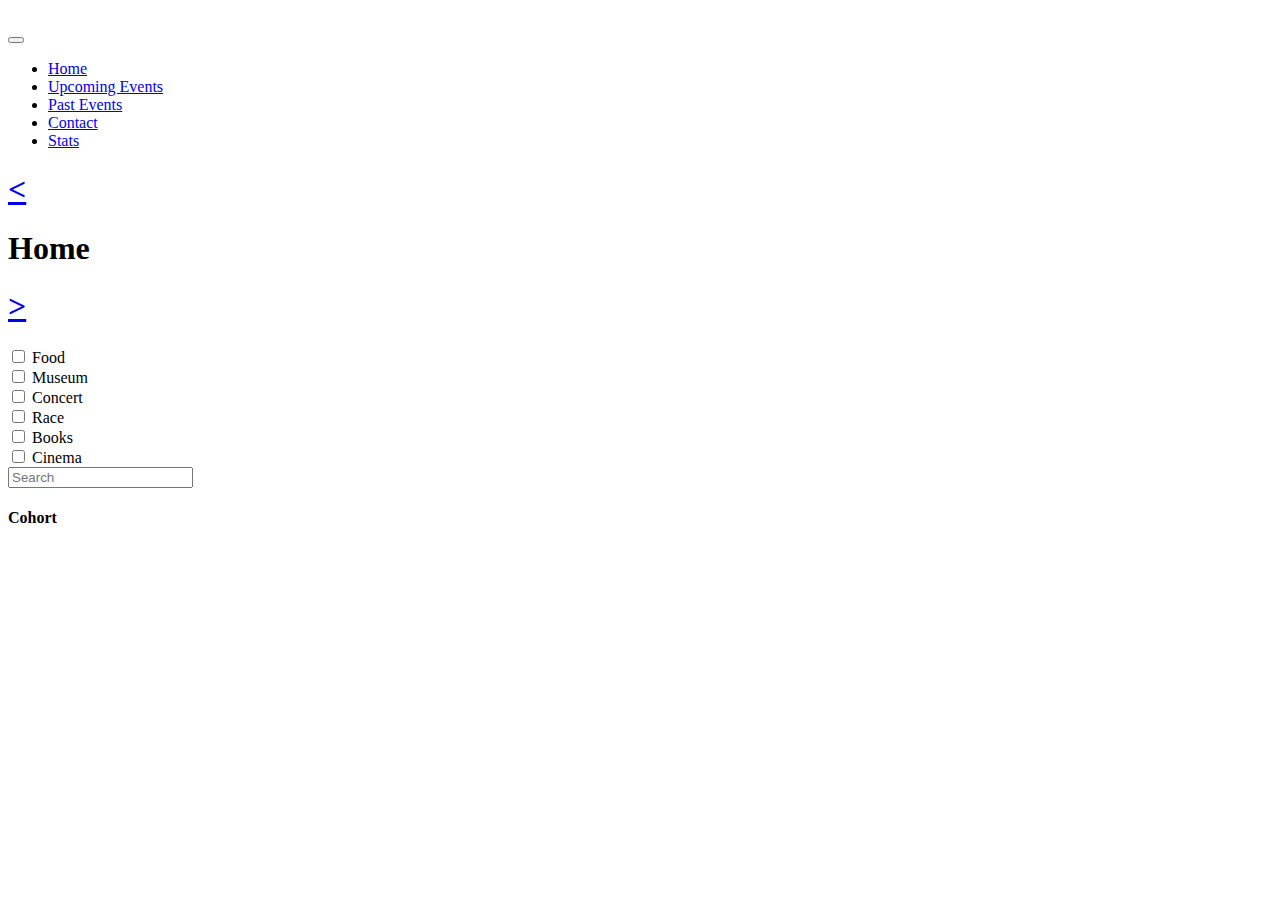
==== index.html @ 4a84f1fd "cards en past & upcoming events listo" ====
<!DOCTYPE html>
<html lang="en">
  <head>
    <meta charset="UTF-8" />
    <meta http-equiv="X-UA-Compatible" content="IE=edge" />
    <meta name="viewport" content="width=device-width, initial-scale=1.0" />
    <link rel="shortcut icon" href="./assets/images/favicon-AmazingEvents.ico" type="image/x-icon">
    <script src="https://kit.fontawesome.com/d9b982a961.js" crossorigin="anonymous"></script>
    <link rel="stylesheet" href="./assets/styles.css" />
    <link
      href="https://cdn.jsdelivr.net/npm/bootstrap@5.3.0-alpha1/dist/css/bootstrap.min.css"
      rel="stylesheet"
      integrity="sha384-GLhlTQ8iRABdZLl6O3oVMWSktQOp6b7In1Zl3/Jr59b6EGGoI1aFkw7cmDA6j6gD"
      crossorigin="anonymous"
    />
    <title>Home</title>
  </head>
  <body>
    <header>
      <div class="header d-flex justify-content-between">
        <div>
          <img src="./assets/images/Logo Amazing Events.png" alt="" class="logo"/>
        </div>
        <nav class="navbar navbar-expand-sm justify-content-end">
          <button class="navbar-toggler" type="button" data-bs-toggle="collapse" data-bs-target="#opciones" name="button">
            <span class="navbar-toggler-icon"></span>
          </button>
          <div class="collapse navbar-collapse" id="opciones">
            <ul class="navbar-nav">
              <li class="nav-item">
                <a class="nav-link active" aria-current="page" href="#">Home</a>
              </li>
              <li class="nav-item">
                <a class="nav-link" href="./upcoming_events.html">Upcoming Events</a>
              </li>
              <li class="nav-item">
                <a class="nav-link" href="./past_events.html">Past Events</a>
              </li>
              <li class="nav-item">
                <a class="nav-link" href="./contact.html">Contact</a>
              </li>
              <li class="nav-item">
                <a class="nav-link" href="./stats.html">Stats</a>
              </li>
            </ul>
          </div>
        </nav>
      </div>

      <div class="encabezado">
        <h1><a href="./stats.html"> < </a></h1>
        <h1>Home</h1>
        <h1><a href="./upcoming_events.html"> > </a></h1>
      </div>
    </header>
    <main>
      <div class="container d-flex flex-row justify-content-between">
        <div>
          <div class="form-check d-inline-block pe-3">
            <input class="form-check-input" type="checkbox" value="" id="flexCheckChecked">
            <label class="form-check-label" for="flexCheckChecked" id="category">
              Food
            </label>
          </div>
          <div class="form-check d-inline-block pe-3">
            <input class="form-check-input" type="checkbox" value="" id="flexCheckDefault">
            <label class="form-check-label" for="flexCheckDefault" id="category">
              Museum
            </label>
          </div>
          <div class="form-check d-inline-block pe-3">
            <input class="form-check-input" type="checkbox" value="" id="flexCheckDefault">
            <label class="form-check-label" for="flexCheckDefault" id="category">
              Concert
            </label>
          </div>
          <div class="form-check d-inline-block pe-3">
            <input class="form-check-input" type="checkbox" value="" id="flexCheckDefault">
            <label class="form-check-label" for="flexCheckDefault" id="category">
              Race
            </label>
          </div>
          <div class="form-check d-inline-block">
            <input class="form-check-input" type="checkbox" value="" id="flexCheckDefault">
            <label class="form-check-label" for="flexCheckDefault" id="category">
              Books
            </label>
          </div>
          <div class="form-check d-inline-block">
            <input class="form-check-input" type="checkbox" value="" id="flexCheckDefault">
            <label class="form-check-label" for="flexCheckDefault" id="category">
              Cinema 
            </label>
          </div>
        </div>
        <div>
          <form class="d-flex" role="search">
            <input class="form-control me-2" type="search" placeholder="Search" aria-label="Search">
            <i class="fa-solid fa-magnifying-glass loupe"></i>
          </form>
        </div>
      </div>
      <div class="container text-center mt-5">
        <div class="row">
          <div class="col">
            <div class="d-flex flex-wrap p-3 gap-3" id="contenedor">
            </div>
          </div>
        </div>
      </div>
    </main>
    <footer>
      <div class="container d-flex flex-row justify-content-between">
        <div>
          <i class="fa-brands fa-instagram fa-xl redes"></i>
          <i class="fa-brands fa-facebook fa-xl redes"></i>
          <i class="fa-brands fa-whatsapp fa-xl redes"></i>
        </div>
        <div>
          <h4>Cohort</h4>
        </div>
      </div>
    </footer>
    <script
      src="https://cdn.jsdelivr.net/npm/bootstrap@5.3.0-alpha1/dist/js/bootstrap.bundle.min.js"
      integrity="sha384-w76AqPfDkMBDXo30jS1Sgez6pr3x5MlQ1ZAGC+nuZB+EYdgRZgiwxhTBTkF7CXvN"
      crossorigin="anonymous"
    ></script>
    <script src="./data.js"></script>
    <script src="./index.js"></script>
  </body>
</html>
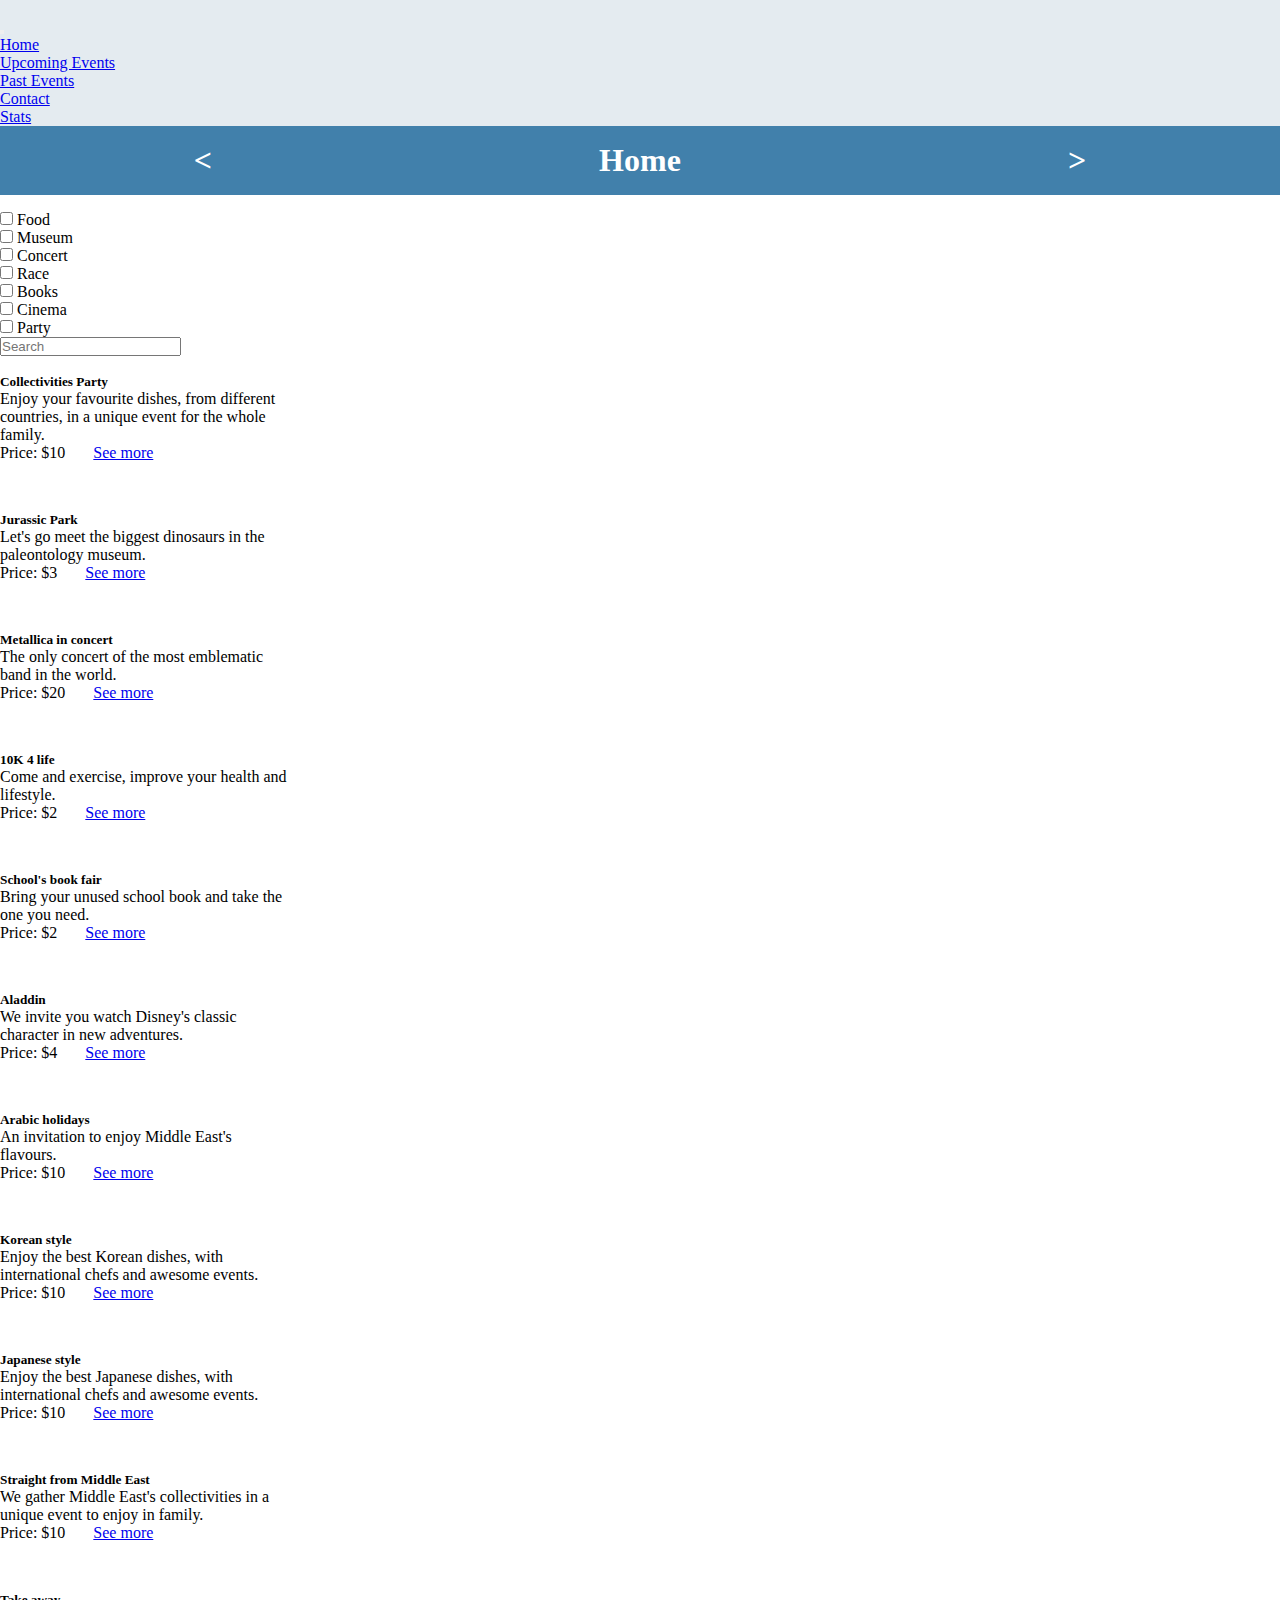
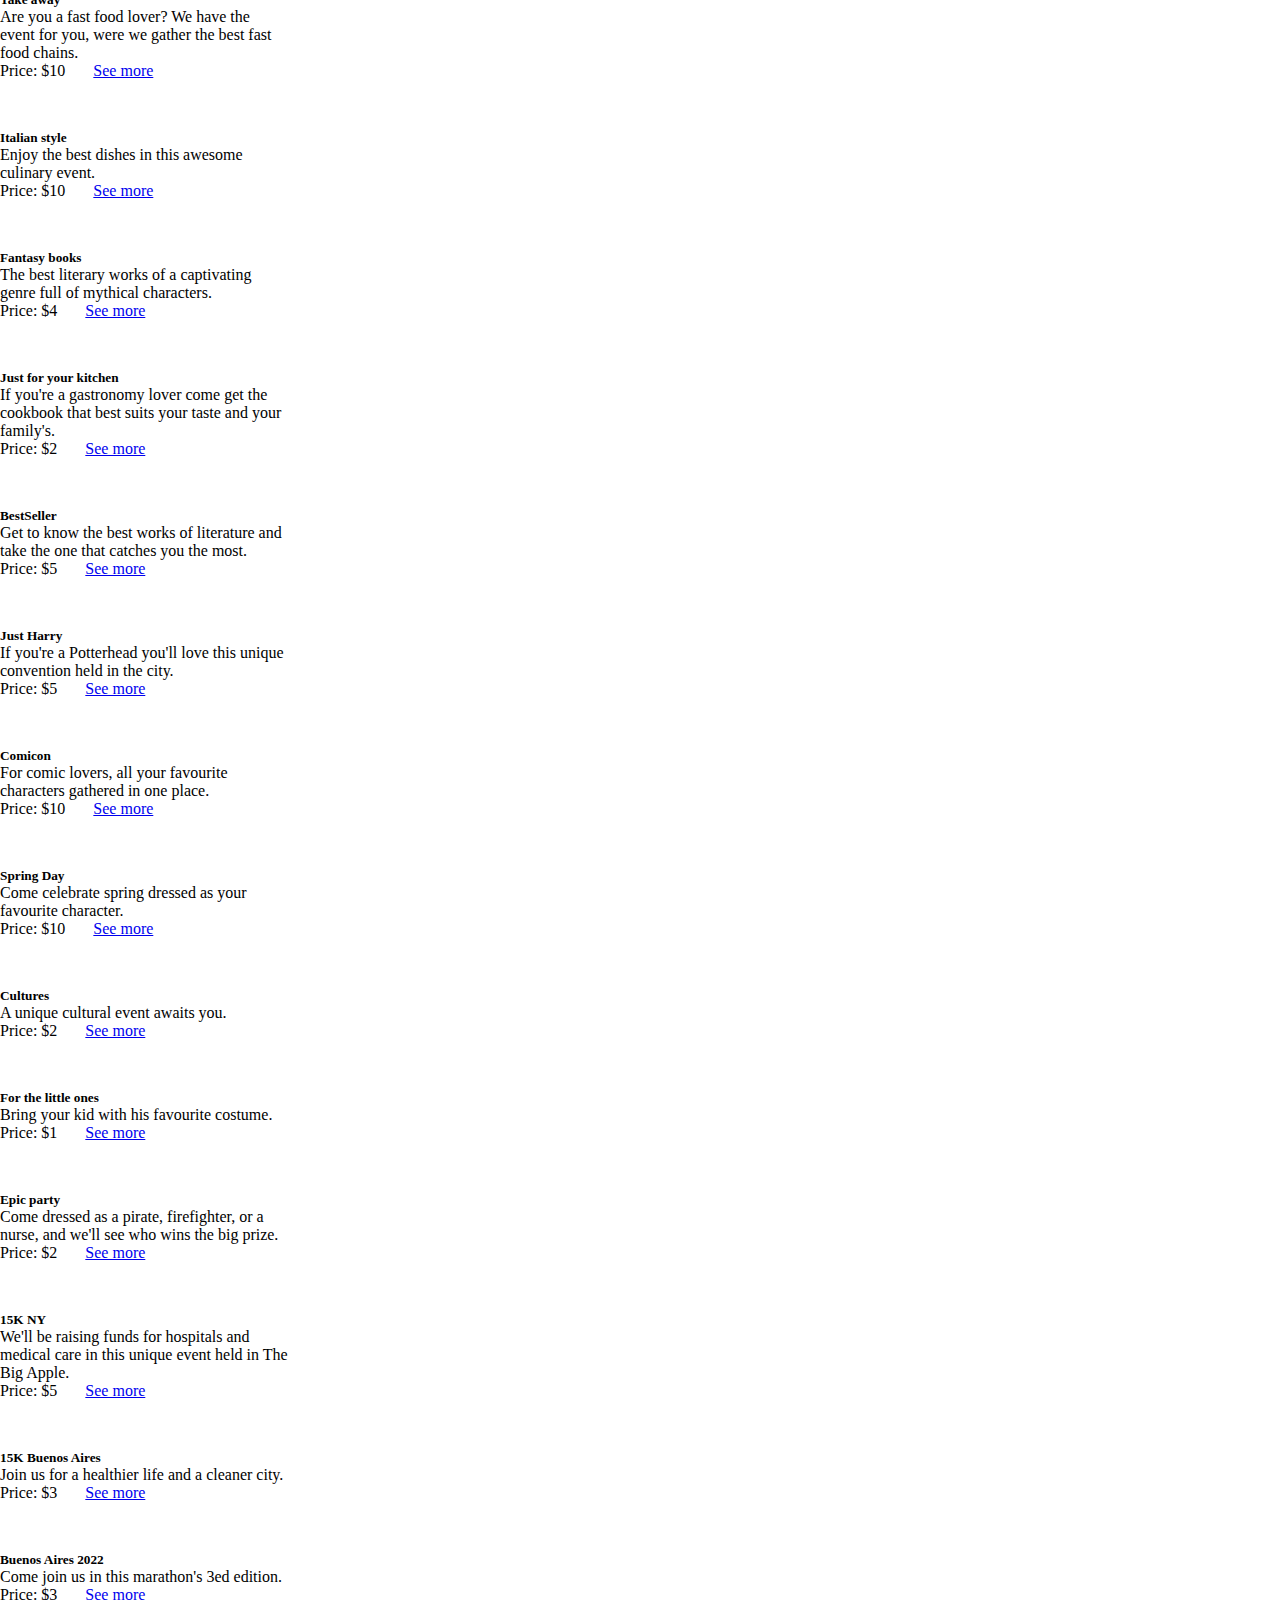
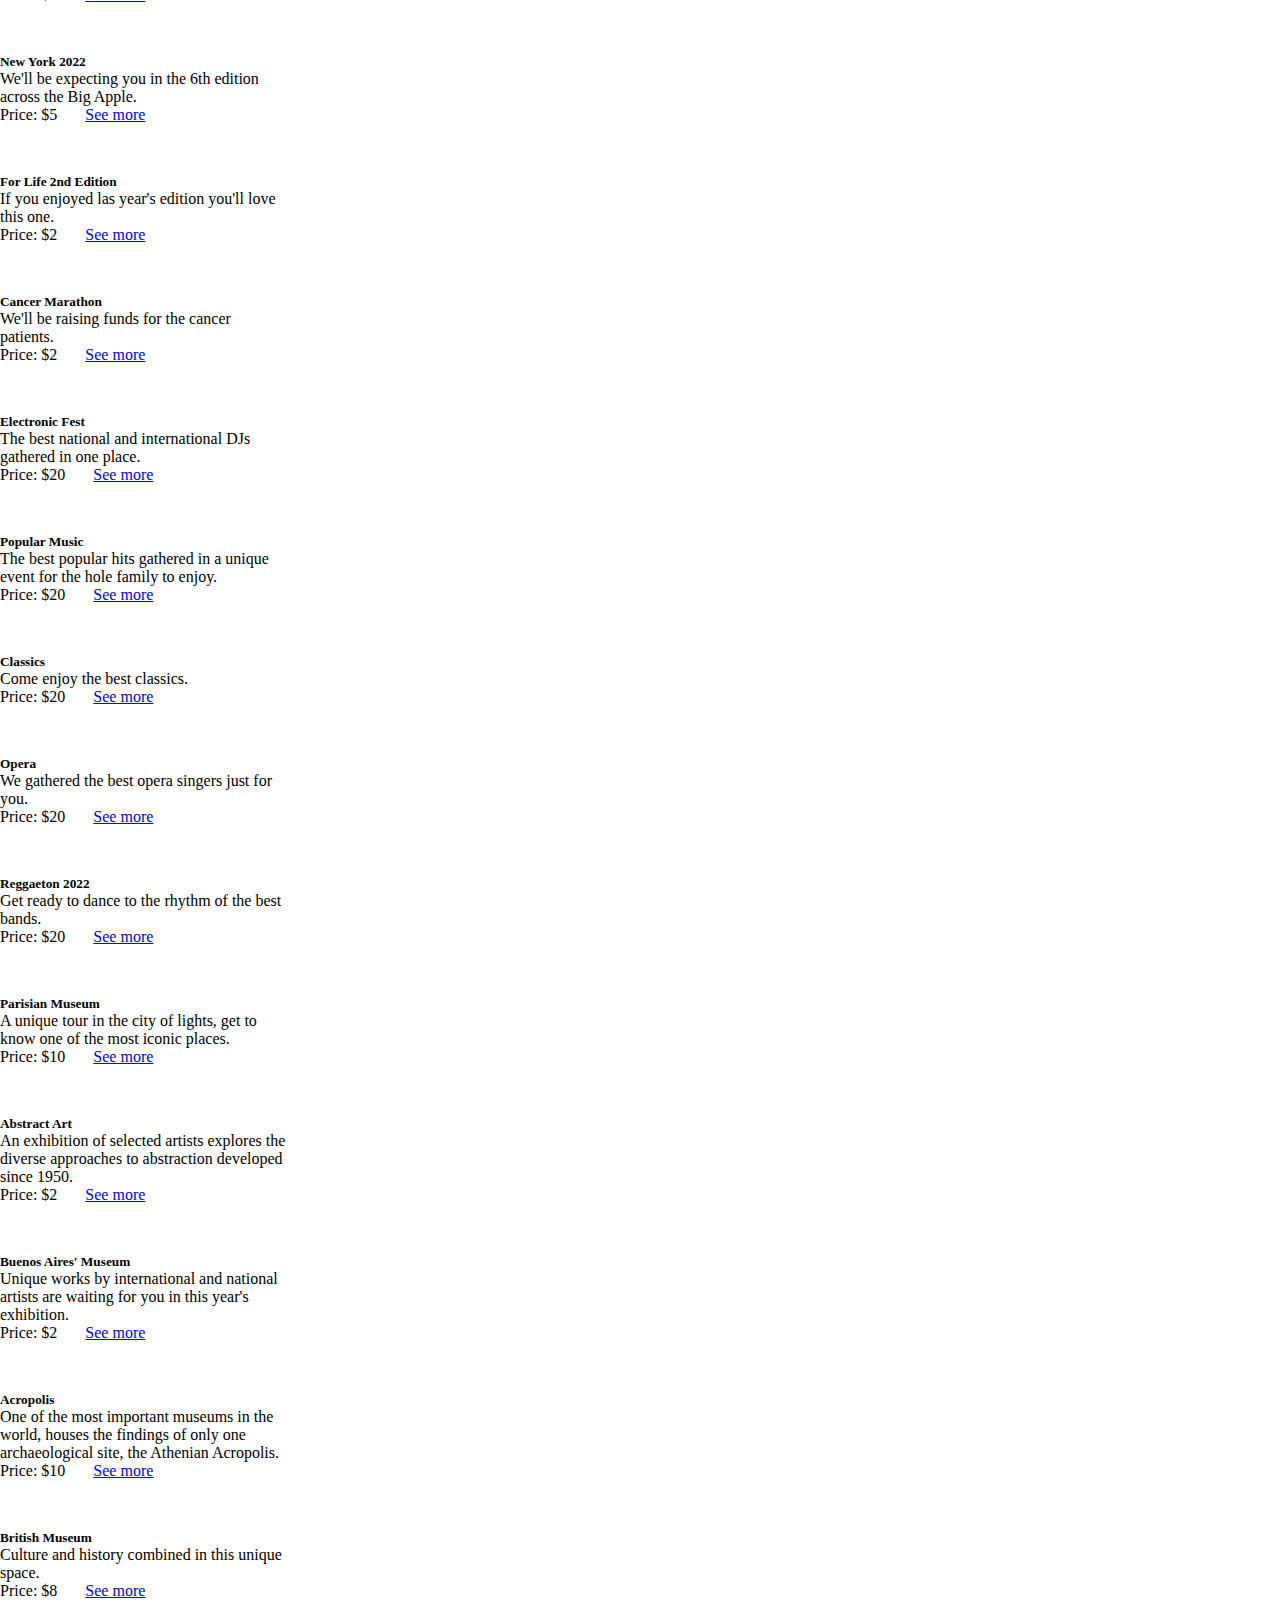
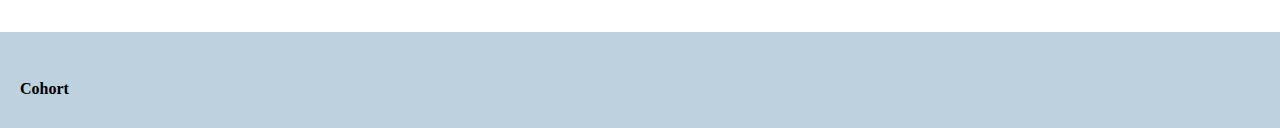
==== commit 6d33c74a: "Categorias renderizadas" ====
--- a/index.html
+++ b/index.html
@@ -4,8 +4,15 @@
     <meta charset="UTF-8" />
     <meta http-equiv="X-UA-Compatible" content="IE=edge" />
     <meta name="viewport" content="width=device-width, initial-scale=1.0" />
-    <link rel="shortcut icon" href="./assets/images/favicon-AmazingEvents.ico" type="image/x-icon">
-    <script src="https://kit.fontawesome.com/d9b982a961.js" crossorigin="anonymous"></script>
+    <link
+      rel="shortcut icon"
+      href="./assets/images/favicon-AmazingEvents.ico"
+      type="image/x-icon"
+    />
+    <script
+      src="https://kit.fontawesome.com/d9b982a961.js"
+      crossorigin="anonymous"
+    ></script>
     <link rel="stylesheet" href="./assets/styles.css" />
     <link
       href="https://cdn.jsdelivr.net/npm/bootstrap@5.3.0-alpha1/dist/css/bootstrap.min.css"
@@ -19,10 +26,20 @@
     <header>
       <div class="header d-flex justify-content-between">
         <div>
-          <img src="./assets/images/Logo Amazing Events.png" alt="" class="logo"/>
+          <img
+            src="./assets/images/Logo Amazing Events.png"
+            alt=""
+            class="logo"
+          />
         </div>
         <nav class="navbar navbar-expand-sm justify-content-end">
-          <button class="navbar-toggler" type="button" data-bs-toggle="collapse" data-bs-target="#opciones" name="button">
+          <button
+            class="navbar-toggler"
+            type="button"
+            data-bs-toggle="collapse"
+            data-bs-target="#opciones"
+            name="button"
+          >
             <span class="navbar-toggler-icon"></span>
           </button>
           <div class="collapse navbar-collapse" id="opciones">
@@ -31,7 +48,9 @@
                 <a class="nav-link active" aria-current="page" href="#">Home</a>
               </li>
               <li class="nav-item">
-                <a class="nav-link" href="./upcoming_events.html">Upcoming Events</a>
+                <a class="nav-link" href="./upcoming_events.html"
+                  >Upcoming Events</a
+                >
               </li>
               <li class="nav-item">
                 <a class="nav-link" href="./past_events.html">Past Events</a>
@@ -55,47 +74,16 @@
     </header>
     <main>
       <div class="container d-flex flex-row justify-content-between">
-        <div>
-          <div class="form-check d-inline-block pe-3">
-            <input class="form-check-input" type="checkbox" value="" id="flexCheckChecked">
-            <label class="form-check-label" for="flexCheckChecked" id="category">
-              Food
-            </label>
-          </div>
-          <div class="form-check d-inline-block pe-3">
-            <input class="form-check-input" type="checkbox" value="" id="flexCheckDefault">
-            <label class="form-check-label" for="flexCheckDefault" id="category">
-              Museum
-            </label>
-          </div>
-          <div class="form-check d-inline-block pe-3">
-            <input class="form-check-input" type="checkbox" value="" id="flexCheckDefault">
-            <label class="form-check-label" for="flexCheckDefault" id="category">
-              Concert
-            </label>
-          </div>
-          <div class="form-check d-inline-block pe-3">
-            <input class="form-check-input" type="checkbox" value="" id="flexCheckDefault">
-            <label class="form-check-label" for="flexCheckDefault" id="category">
-              Race
-            </label>
-          </div>
-          <div class="form-check d-inline-block">
-            <input class="form-check-input" type="checkbox" value="" id="flexCheckDefault">
-            <label class="form-check-label" for="flexCheckDefault" id="category">
-              Books
-            </label>
-          </div>
-          <div class="form-check d-inline-block">
-            <input class="form-check-input" type="checkbox" value="" id="flexCheckDefault">
-            <label class="form-check-label" for="flexCheckDefault" id="category">
-              Cinema 
-            </label>
-          </div>
-        </div>
+        <div id="category"></div>
         <div>
           <form class="d-flex" role="search">
-            <input class="form-control me-2" type="search" placeholder="Search" aria-label="Search">
+            <input
+              id="buscador"
+              class="form-control me-2"
+              type="search"
+              placeholder="Search"
+              aria-label="Search"
+            />
             <i class="fa-solid fa-magnifying-glass loupe"></i>
           </form>
         </div>
@@ -103,8 +91,7 @@
       <div class="container text-center mt-5">
         <div class="row">
           <div class="col">
-            <div class="d-flex flex-wrap p-3 gap-3" id="contenedor">
-            </div>
+            <div class="d-flex flex-wrap p-3 gap-3" id="contenedor"></div>
           </div>
         </div>
       </div>
--- a/assets/styles.css
+++ b/assets/styles.css
@@ -0,0 +1,128 @@
+* {
+    margin: 0;
+    padding: 0;
+    box-sizing: border-box;
+}
+
+body {
+    display: flex;
+    flex-direction: column;
+    min-height: 100vh;
+}
+
+.header{
+    background-color: #e4ebf0;
+}
+
+.logo {
+    width: 6rem;
+    margin-top: 0.8rem;
+    margin-left: 1rem;
+}
+
+nav {
+    margin-right: 1rem;
+}
+
+.encabezado {
+    display: flex;
+    justify-content: space-around;
+    margin-bottom: 1rem;
+    background-color: #4180ab;
+}
+
+.encabezado h1 {
+    text-align: center;
+    padding: 1rem;
+    color: white;
+}
+
+.encabezado h1 a {
+    text-decoration: none;
+    color: white;
+}
+
+.encabezado h1 a:hover {
+    color: #0a58ca;
+}
+
+.loupe {
+    margin-top: 0.5rem;
+}
+
+.carta {
+    margin-bottom: 2rem;
+}
+
+.card img {
+    box-shadow: -5px -5px 57px -17px rgba(0,0,0,0.65);
+    -webkit-box-shadow: -5px -5px 57px -17px rgba(0,0,0,0.65);
+    -moz-box-shadow: -5px -5px 57px -17px rgba(0,0,0,0.65);
+}
+
+.price {
+    margin-right: 1.5rem;
+}
+
+footer {
+    margin-top: 2rem;
+    padding: 30px 20px;
+    width: 100%;
+    background-color: #bdd1de;
+    margin-top: auto;
+}
+
+.redes {
+    margin-right: 1.5rem;
+}
+
+.contact {
+    width: 40%;
+    height: auto;
+    padding: 2rem;
+    border: 3px solid #8ab3cf;
+    background-color: #e4ebf0;
+    border-radius: 5%;
+    box-shadow: 16px 16px 81px -19px rgba(0,0,0,0.65);
+    -webkit-box-shadow: 16px 16px 81px -19px rgba(0,0,0,0.65);
+    -moz-box-shadow: 16px 16px 81px -19px rgba(0,0,0,0.65);
+}
+
+@media only screen and (min-width:1400px) and (max-width:2500px){
+    .contact {
+        width: 30%;
+        height: auto;
+        margin-top: 2rem;
+    }
+}
+
+@media only  screen and (max-width:680px){
+    .contact {
+        width: 60%;
+        height: auto;
+    }
+}
+
+@media only  screen and (max-width:390px){
+    .contact {
+        width: 80%;
+        height: auto;
+    }
+}
+
+.container-horizontal-card {
+    margin: 5% 20%;
+}
+
+.container-table {
+    margin: 5% 10%;
+}
+
+thead {
+    border: 1px solid black;
+    background-color: rgb(227, 239, 248);
+}
+
+td {
+    padding: 2px;
+}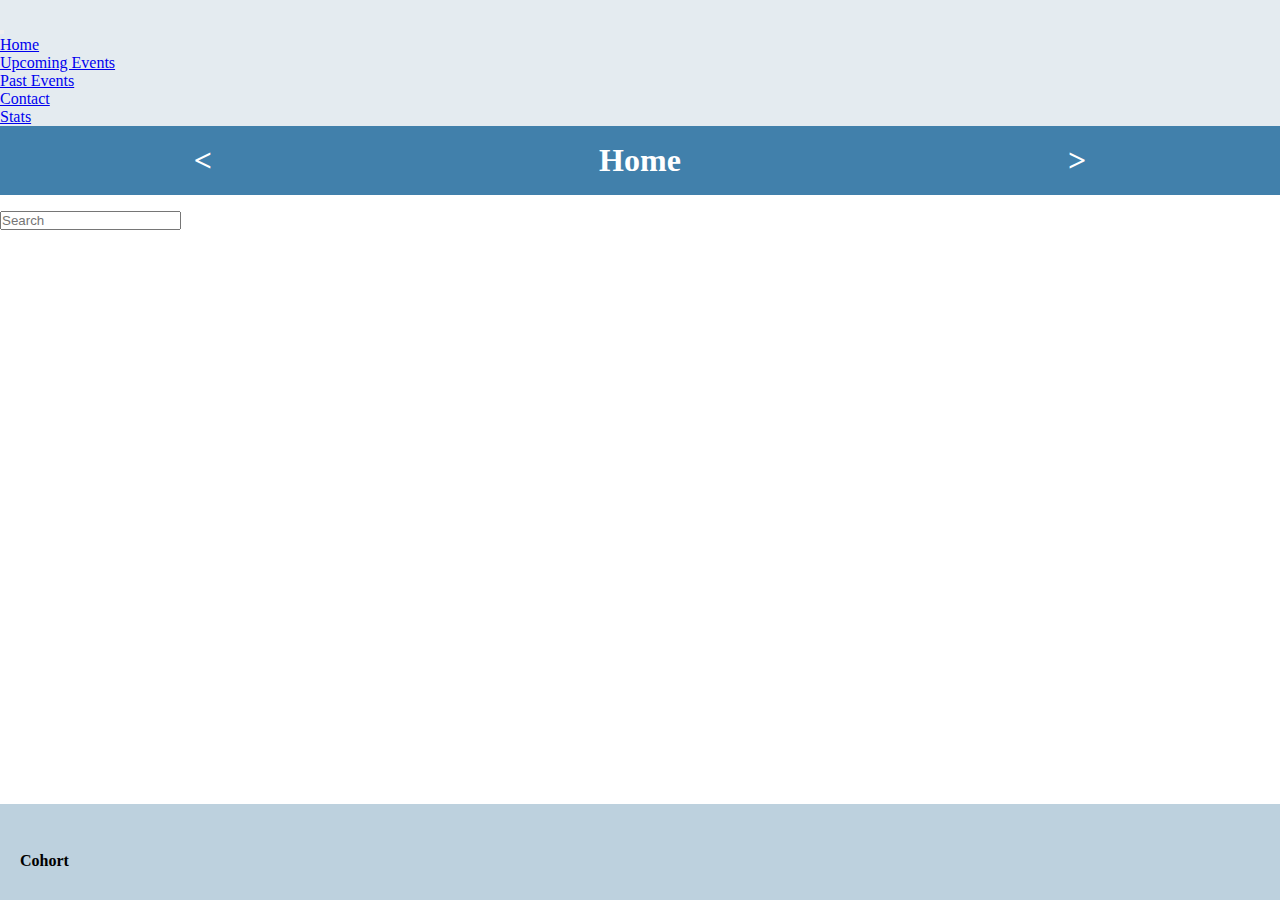
==== commit 308ccad6: "tabla terminada" ====
--- a/index.html
+++ b/index.html
@@ -113,7 +113,7 @@
       integrity="sha384-w76AqPfDkMBDXo30jS1Sgez6pr3x5MlQ1ZAGC+nuZB+EYdgRZgiwxhTBTkF7CXvN"
       crossorigin="anonymous"
     ></script>
-    <script src="./data.js"></script>
-    <script src="./index.js"></script>
+    <!--<script src="./scripts/data.js"></script>-->
+    <script src="./scripts/index.js"></script>
   </body>
 </html>
--- a/assets/styles.css
+++ b/assets/styles.css
@@ -1,128 +1,165 @@
 * {
-    margin: 0;
-    padding: 0;
-    box-sizing: border-box;
+  margin: 0;
+  padding: 0;
+  box-sizing: border-box;
 }
 
 body {
-    display: flex;
-    flex-direction: column;
-    min-height: 100vh;
+  display: flex;
+  flex-direction: column;
+  min-height: 100vh;
 }
 
-.header{
-    background-color: #e4ebf0;
+.header {
+  background-color: #e4ebf0;
 }
 
 .logo {
-    width: 6rem;
-    margin-top: 0.8rem;
-    margin-left: 1rem;
+  width: 6rem;
+  margin-top: 0.8rem;
+  margin-left: 1rem;
 }
 
 nav {
-    margin-right: 1rem;
+  margin-right: 1rem;
 }
 
 .encabezado {
-    display: flex;
-    justify-content: space-around;
-    margin-bottom: 1rem;
-    background-color: #4180ab;
+  display: flex;
+  justify-content: space-around;
+  margin-bottom: 1rem;
+  background-color: #4180ab;
 }
 
 .encabezado h1 {
-    text-align: center;
-    padding: 1rem;
-    color: white;
+  text-align: center;
+  padding: 1rem;
+  color: white;
 }
 
 .encabezado h1 a {
-    text-decoration: none;
-    color: white;
+  text-decoration: none;
+  color: white;
 }
 
 .encabezado h1 a:hover {
-    color: #0a58ca;
+  color: #1970ab;
+}
+
+main {
+  background-image: url(./images/fondo1.png);
+  background-repeat: no-repeat;
 }
 
 .loupe {
-    margin-top: 0.5rem;
+  margin-top: 0.5rem;
+}
+
+.mycheck {
+  cursor: pointer;
+  background-color: #fff;
+  width: 15px;
+  height: 15px;
+  border-radius: 20%;
+  appearance: none;
+  border: 2px solid rgb(168, 168, 168);
+  transition: background-color 0.3s ease-in-out;
+}
+
+.mycheck:checked {
+  background-color: #0074c2;
+  background-image: url("data:image/svg+xml,%3csvg viewBox='0 0 16 16' fill='black' xmlns='http://www.w3.org/2000/svg'%3e%3cpath d='M12.207 4.793a1 1 0 010 1.414l-5 5a1 1 0 01-1.414 0l-2-2a1 1 0 011.414-1.414L6.5 9.086l4.293-4.293a1 1 0 011.414 0z'/%3e%3c/svg%3e");
+}
+
+.mycheck:disabled {
+  background-color: rgb(198, 198, 198);
 }
 
 .carta {
-    margin-bottom: 2rem;
+  margin-bottom: 2rem;
 }
 
 .card img {
-    box-shadow: -5px -5px 57px -17px rgba(0,0,0,0.65);
-    -webkit-box-shadow: -5px -5px 57px -17px rgba(0,0,0,0.65);
-    -moz-box-shadow: -5px -5px 57px -17px rgba(0,0,0,0.65);
+  box-shadow: -5px -5px 57px -17px rgba(0, 0, 0, 0.65);
+  -webkit-box-shadow: -5px -5px 57px -17px rgba(0, 0, 0, 0.65);
+  -moz-box-shadow: -5px -5px 57px -17px rgba(0, 0, 0, 0.65);
+}
+
+.alto-img {
+  height: 14rem;
+  object-fit: cover
 }
 
 .price {
-    margin-right: 1.5rem;
+  margin-right: 1.5rem;
 }
 
 footer {
-    margin-top: 2rem;
-    padding: 30px 20px;
-    width: 100%;
-    background-color: #bdd1de;
-    margin-top: auto;
+  padding: 30px 20px;
+  width: 100%;
+  background-color: #bdd1de;
+  margin-top: auto;
 }
 
 .redes {
-    margin-right: 1.5rem;
+  margin-right: 1.5rem;
 }
 
 .contact {
-    width: 40%;
-    height: auto;
-    padding: 2rem;
-    border: 3px solid #8ab3cf;
-    background-color: #e4ebf0;
-    border-radius: 5%;
-    box-shadow: 16px 16px 81px -19px rgba(0,0,0,0.65);
-    -webkit-box-shadow: 16px 16px 81px -19px rgba(0,0,0,0.65);
-    -moz-box-shadow: 16px 16px 81px -19px rgba(0,0,0,0.65);
+  width: 40%;
+  height: auto;
+  padding: 2rem;
+  border: 3px solid #8ab3cf;
+  background-color: #e4ebf0;
+  border-radius: 5%;
+  box-shadow: 16px 16px 81px -19px rgba(0, 0, 0, 0.65);
+  -webkit-box-shadow: 16px 16px 81px -19px rgba(0, 0, 0, 0.65);
+  -moz-box-shadow: 16px 16px 81px -19px rgba(0, 0, 0, 0.65);
 }
 
-@media only screen and (min-width:1400px) and (max-width:2500px){
-    .contact {
-        width: 30%;
-        height: auto;
-        margin-top: 2rem;
-    }
+@media only screen and (min-width: 1400px) and (max-width: 2500px) {
+  .contact {
+    width: 30%;
+    height: auto;
+    margin-top: 2rem;
+  }
 }
 
-@media only  screen and (max-width:680px){
-    .contact {
-        width: 60%;
-        height: auto;
-    }
+@media only screen and (max-width: 680px) {
+  .contact {
+    width: 60%;
+    height: auto;
+  }
 }
 
-@media only  screen and (max-width:390px){
-    .contact {
-        width: 80%;
-        height: auto;
-    }
+@media only screen and (max-width: 390px) {
+  .contact {
+    width: 80%;
+    height: auto;
+  }
 }
 
 .container-horizontal-card {
-    margin: 5% 20%;
+  margin: 5% 20%;
 }
 
 .container-table {
-    margin: 5% 10%;
+  margin: 5% 10%;
 }
 
-thead {
-    border: 1px solid black;
-    background-color: rgb(227, 239, 248);
+.table-head {
+  background-color: #4f86aa;
+  color: white;
+}
+
+.table-caption {
+  background-color: #dcf1ff;
 }
 
 td {
-    padding: 2px;
-}+  padding: 2px;
+}
+
+.table-body tr:hover {
+  background-color: #eff8fc;
+}
